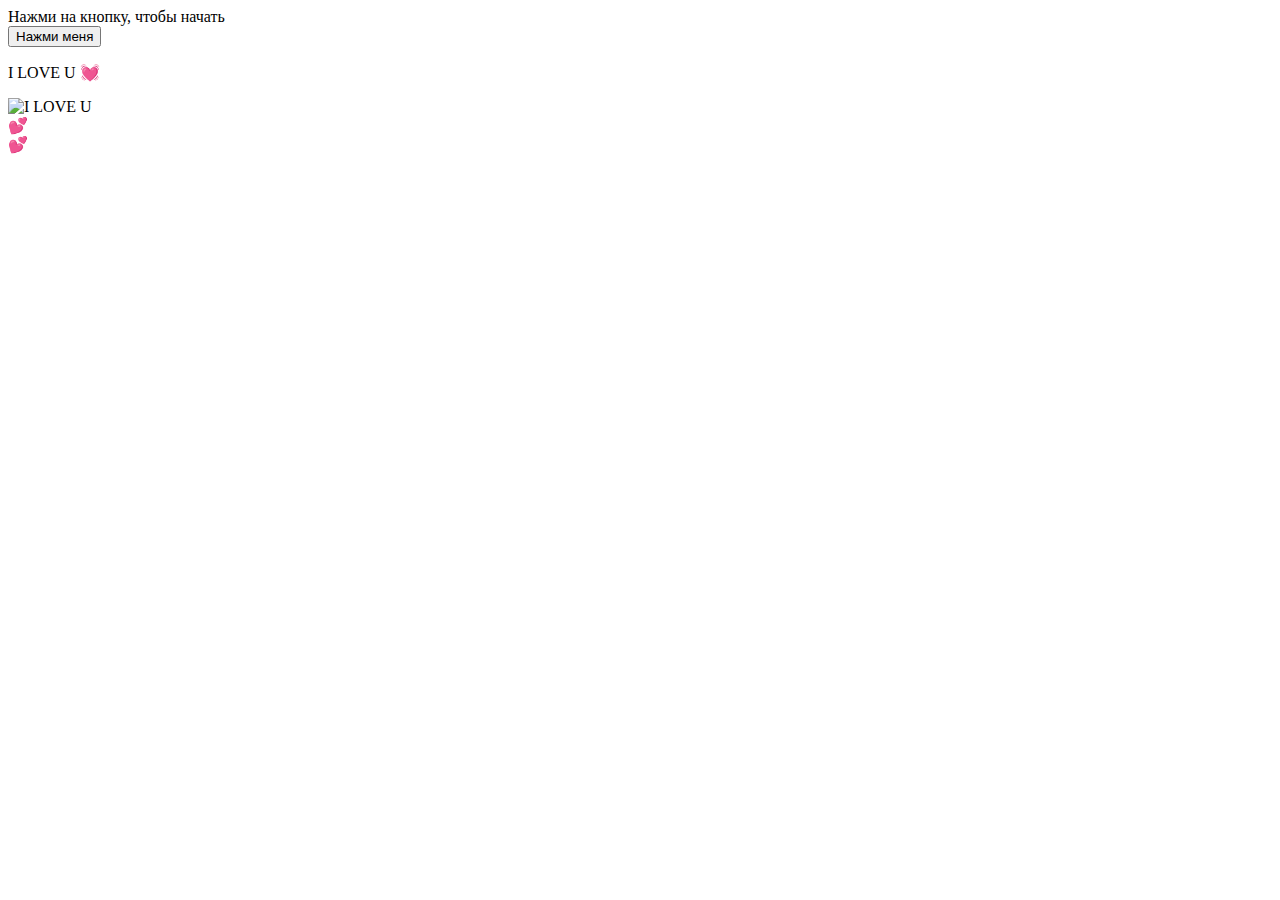
==== index.html @ e1696ec2 "Update and rename index1.html to index.html" ====
<!DOCTYPE html>
<html lang="ru">
<head>
    <meta charset="UTF-8">
    <meta name="viewport" content="width=device-width, initial-scale=1.0">
    <title>Валентинка</title>
    <link rel="stylesheet" href="styles.css"> <!-- Подключаем CSS -->
</head>
<body>
    <div id="message-box">
        <div id="message">Нажми на кнопку, чтобы начать</div>
        <button id="click-button">Нажми меня</button>
    </div>

    <div id="final-gif">
        <p>I LOVE U 💓</p>
        <img src="https://media.giphy.com/media/KmxmoHUGPDjfQXqGgv/giphy.gif" alt="I LOVE U">
    </div>

    <script src="script.js"></script> <!-- Подключаем JavaScript -->
</body>
</html>
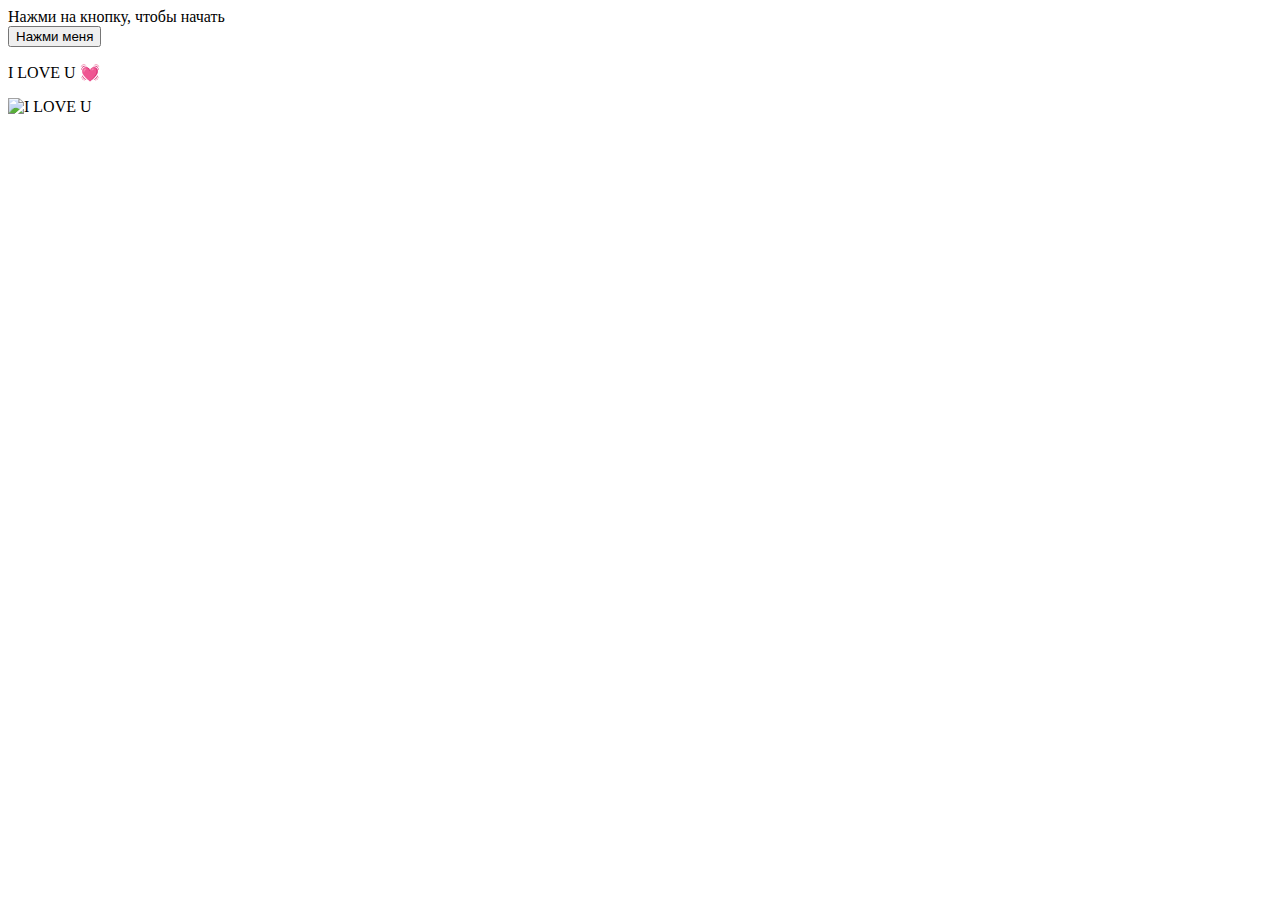
==== commit b41df6db: "Update index.html" ====
--- a/index.html
+++ b/index.html
@@ -3,8 +3,8 @@
 <head>
     <meta charset="UTF-8">
     <meta name="viewport" content="width=device-width, initial-scale=1.0">
-    <title>Валентинка</title>
-    <link rel="stylesheet" href="styles.css"> <!-- Подключаем CSS -->
+    <title>LUV</title>
+    <link rel="stylesheet" href="css/style.css">
 </head>
 <body>
     <div id="message-box">
@@ -17,6 +17,6 @@
         <img src="https://media.giphy.com/media/KmxmoHUGPDjfQXqGgv/giphy.gif" alt="I LOVE U">
     </div>
 
-    <script src="script.js"></script> <!-- Подключаем JavaScript -->
+    <script src="js/script.js"></script>
 </body>
 </html>
